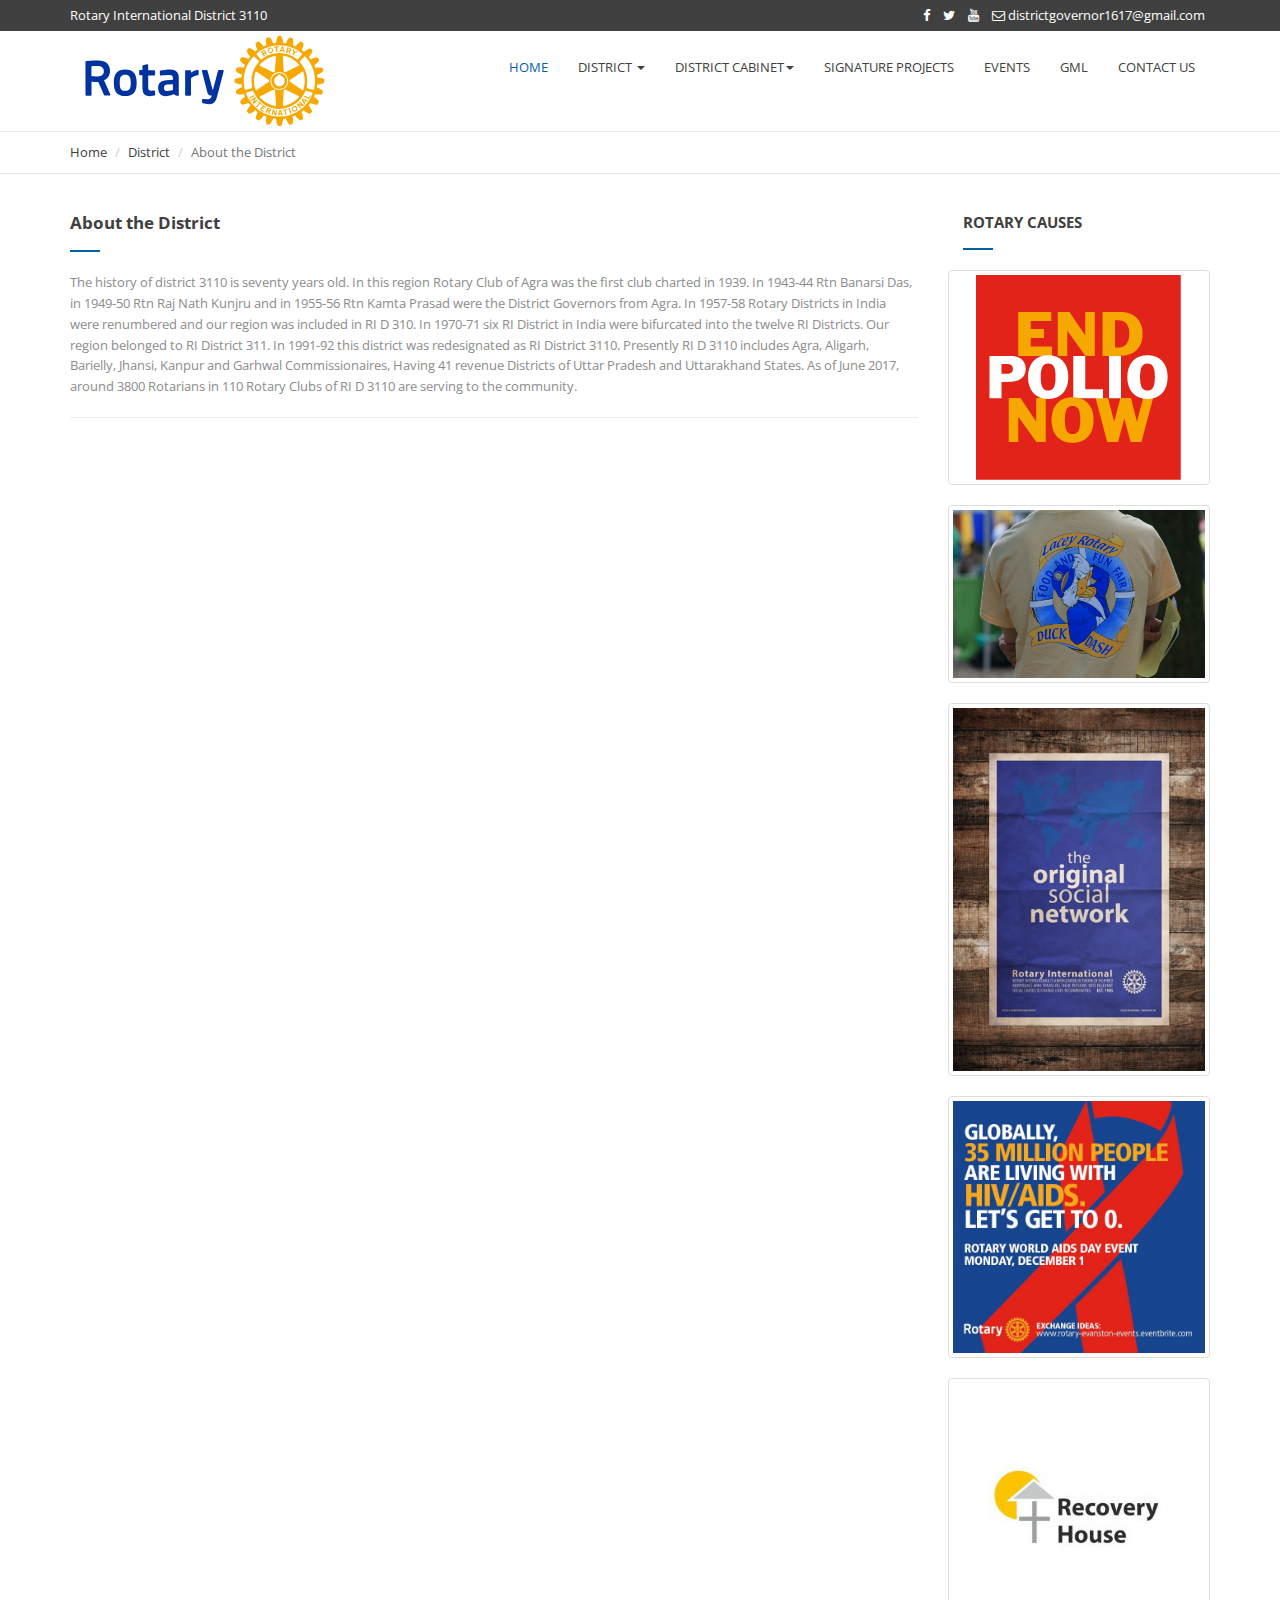
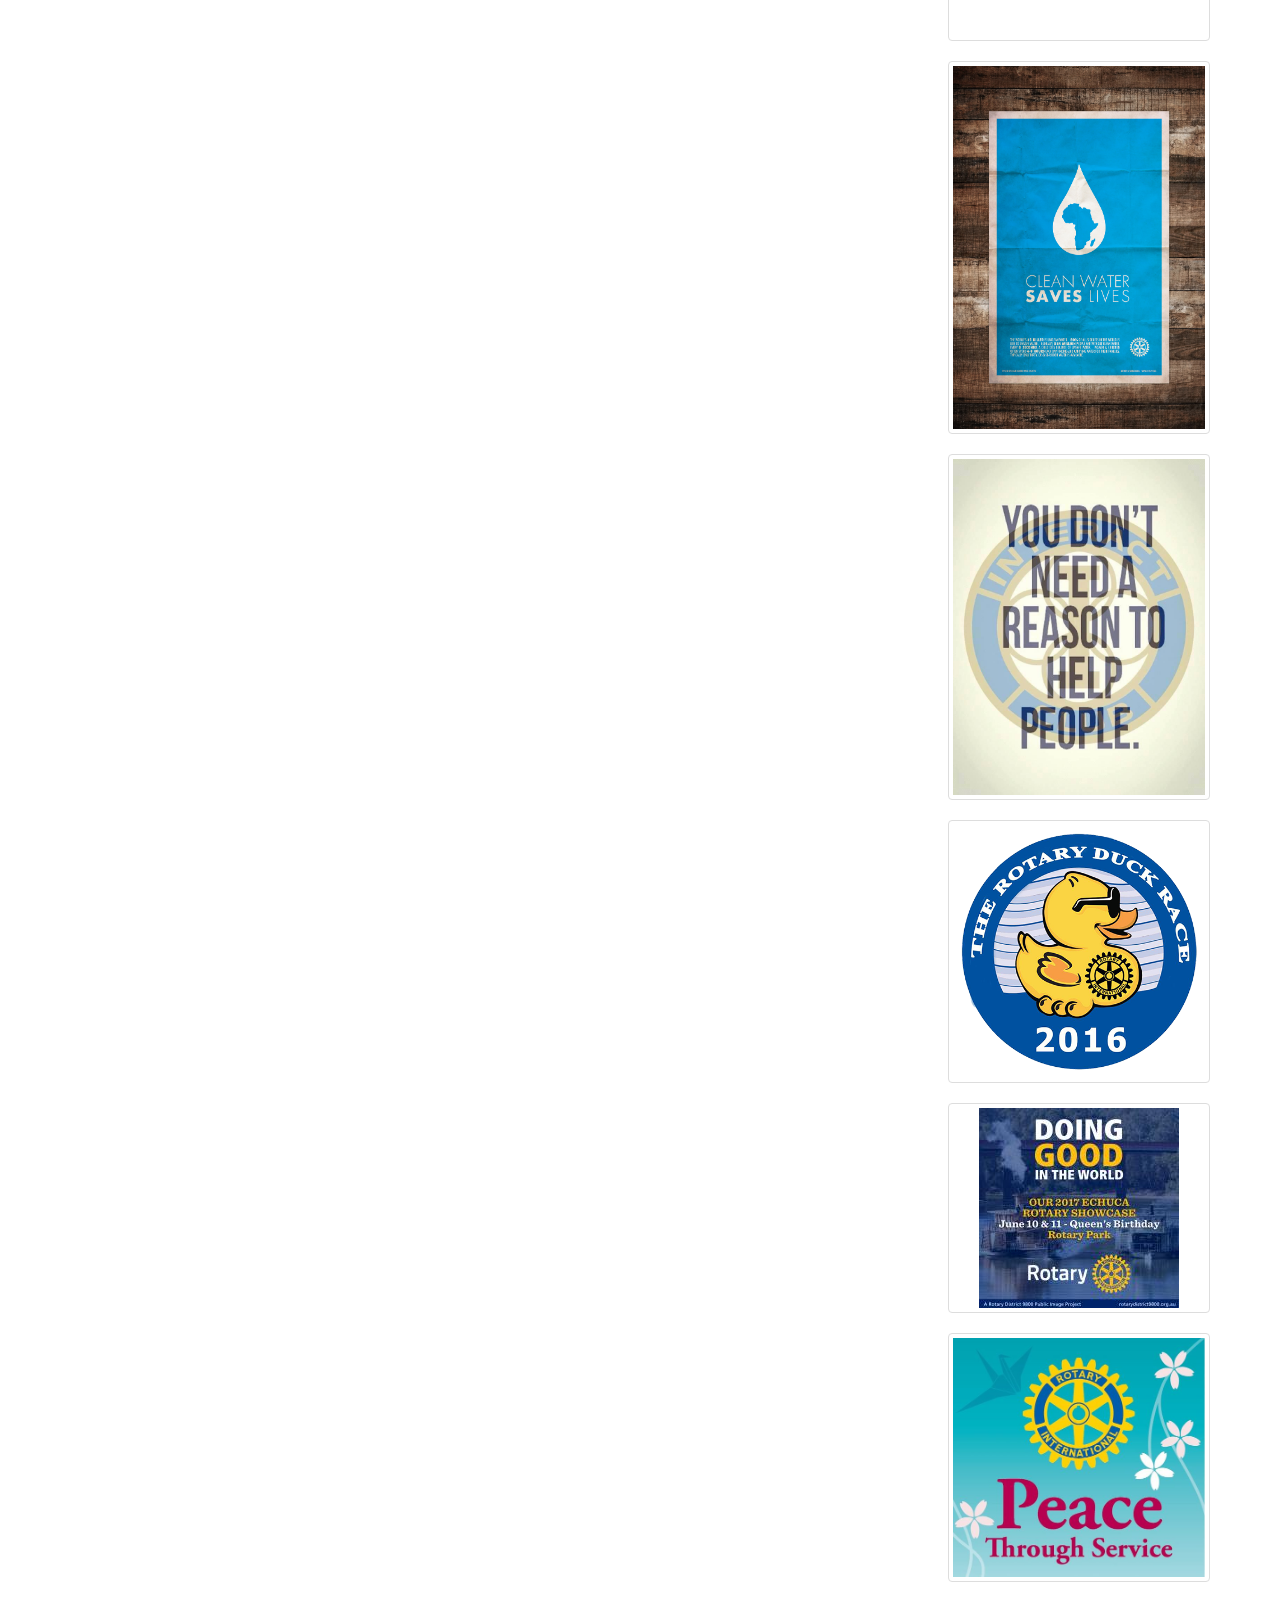
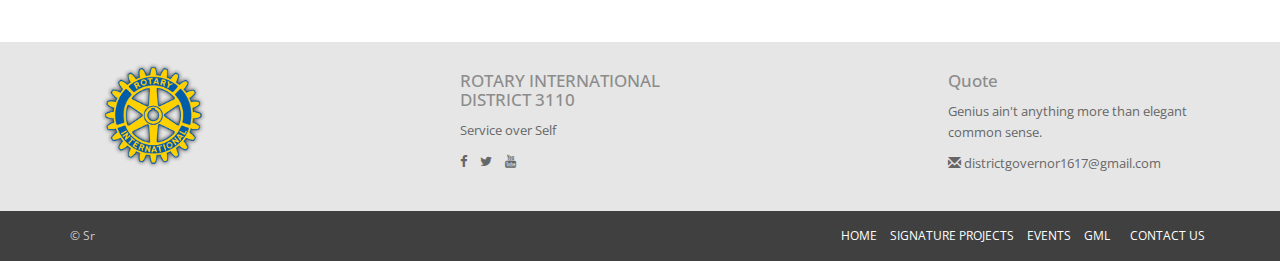
==== aboutthedistrict.html @ 9355457e "Merge ffc1c4cf77aae9dceffe71ca8849d3f51747897e into 3eec4fbc56aa6215b64515fe8a9c8d4d3918ecfa" ====
<!DOCTYPE html>
<html lang="en">
<head>
    <meta charset="utf-8">
    <meta http-equiv="X-UA-Compatible" content="IE=edge">
    <meta name="viewport" content="width=device-width, initial-scale=1">
    <title>RID3110</title>
    
    <link href="https://fonts.googleapis.com/css?family=Open+Sans:400,600&amp;subset=latin-ext" rel="stylesheet">
    
    <link href="css/bootstrap.min.css" rel="stylesheet">
    <link href="css/font-awesome.min.css" rel="stylesheet">
    <link href="style.css" rel="stylesheet">
    <style>
        video {
            max-width: 100%;
            height: auto;
        }
    </style>

</head>
<body>
    <header class="site-header">
        <div class="top">
            <div class="container">
                <div class="row">
                    <div class="col-sm-6">
                        <p>Rotary International District 3110</p>
                    </div>
                    <div class="col-sm-6">
                        <ul class="list-inline pull-right">
                            <li><a href="https://www.facebook.com/rotary/"><i class="fa fa-facebook"></i></a></li>
                            <li><a href="https://twitter.com/rotary"><i class="fa fa-twitter"></i></a></li>
                            <li><a href="https://www.youtube.com/user/RotaryInternational"><i class="fa fa-youtube"></i></a></li>
                            <li><a href="#"><i class="fa fa-envelope-o"></i> districtgovernor1617@gmail.com</a></li>
                            <!-- <li><a href="tel:+902222222222"><i class="fa fa-phone"></i> +90 222 222 22 22</a></li> -->
                        </ul>                        
                    </div>
                </div>
            </div>
        </div>
        <nav class="navbar navbar-default">
            <div class="container">
                <button type="button" class="navbar-toggle collapsed" data-toggle="collapse" data-target="#bs-navbar-collapse">
                    <span class="sr-only">Toggle Navigation</span>
                    <i class="fa fa-bars"></i>
                </button>
                <a href="index.html" class="navbar-brand">
                    <img src="img/logo.svg" alt="Post" width="270px" height="100px">
                </a>
                <!-- Collect the nav links, forms, and other content for toggling -->
                <div class="collapse navbar-collapse" id="bs-navbar-collapse">
                    <ul class="nav navbar-nav main-navbar-nav">
                        <li class="active"><a href="index.html" title="">HOME</a></li>
                        <li class="dropdown">
                            <a href="#" title="" class="dropdown-toggle" data-toggle="dropdown" role="button" aria-haspopup="true" aria-expanded="false">DISTRICT <span class="caret"></span></a>
                            <ul class="dropdown-menu">
                                <li><a href="aboutthedistrict.html" title="">About the District</a></li>
                                <li><a href="clubleaders.html" title="">District Club Leaders</a></li>
                                <li><a href="placestovisit.html" title="">Places to Visit</a></li>
                                <li><a href="map.html" title="">Map</a></li>
                            </ul>
                        </li>
                        <li class="dropdown">
                            <a href="#" title="" class="dropdown-toggle" data-toggle="dropdown" role="button" aria-haspopup="true" aria-expanded="false">DISTRICT CABINET<span class="caret"></span></a>
                            <ul class="dropdown-menu">
                                <li><a href="districtgovernor.html" title="">District Governor</a></li>
                                <li><a href="pdg.html" title="">PDGs</a></li>
                                <li><a href="ag.html" title="">AGs</a></li>
                                <!-- <li><a href="editorial.html" title="">EDITORIAL</a></li> -->
                            </ul>
                        </li>
                        
                        
                        <li><a href="signatureprojects.html" title="">SIGNATURE PROJECTS</a></li>
                        <li><a href="events.html" title="">EVENTS</a></li>
                        <li><a href="gml.html" title="">GML</a></li>
                        <li><a href="contactus.html" title="">CONTACT US</a></li>
                    </ul>                           
                </div><!-- /.navbar-collapse -->                
                <!-- END MAIN NAVIGATION -->
            </div>
        </nav>        
    </header>
    <div class="bread_area">
        <div class="container">
            <div class="row">
                <div class="col-sm-12">
                    <ol class="breadcrumb">
                        <li><a href="#" title="Post">Home</a></li>
                        <li><a href="#" title="Post">District</a></li>
                        <li class="active">About the District</li>
                    </ol>                    
                </div>
            </div>
        </div>
    </div>    
    <main class="site-main category-main">
        <div class="container">
            <div class="row">
                <section class="category-content col-sm-9">
                    <h2 class="category-title">About the District</h1>
                    <div>
                        <p>
                            The history of district 3110 is seventy years old. In this region Rotary Club of Agra was the first club charted in 1939. In 1943-44 Rtn Banarsi Das, in 1949-50 Rtn Raj Nath Kunjru and in 1955-56 Rtn Kamta Prasad were the District Governors from Agra. In 1957-58 Rotary Districts in India were renumbered and our region was included in RI D 310. In 1970-71 six RI District in India were bifurcated into the twelve RI Districts. Our region belonged to RI District 311. In 1991-92 this district was redesignated as RI District 3110. Presently RI D 3110 includes Agra, Aligarh, Barielly, Jhansi, Kanpur and Garhwal Commissionaires, Having 41 revenue Districts of Uttar Pradesh and Uttarakhand States. As of June 2017, around 3800 Rotarians in 110 Rotary Clubs of RI D 3110 are serving to the community.
                        </p>
                    </div><hr><br>
                    <div class="embed-responsive embed-responsive-16by9">
                        <iframe width="854" height="480" src="https://www.youtube.com/embed/rgfyhgnV5SM" frameborder="0" allowfullscreen></iframe>
                    </div>
                </section>
                <aside class="sidebar col-sm-3">
                    <div class="widget">
                        <h4>ROTARY CAUSES</h4>
                        <div class="thumbnail">
                            <img src="img/pdgs/c1.png" class="img-responsive">
                        </div>
                        <div class="thumbnail">
                            <img src="img/pdgs/c2.jpg" class="img-responsive">
                        </div>
                        <div class="thumbnail">
                            <img src="img/pdgs/c3.jpg" class="img-responsive">
                        </div>
                        <div class="thumbnail">
                            <img src="img/pdgs/c4.jpg" class="img-responsive">
                        </div>
                        <div class="thumbnail">
                            <img src="img/pdgs/c5.jpg" class="img-responsive">
                        </div>
                        <div class="thumbnail">
                            <img src="img/pdgs/c6.jpg" class="img-responsive">
                        </div>
                        <div class="thumbnail">
                            <img src="img/pdgs/c7.jpg" class="img-responsive">
                        </div>
                        <div class="thumbnail">
                            <img src="img/pdgs/c8.png" class="img-responsive">
                        </div>
                        <div class="thumbnail">
                            <img src="img/pdgs/c9.jpg" class="img-responsive">
                        </div>
                        <div class="thumbnail">
                            <img src="img/pdgs/c10.jpg" class="img-responsive">
                        </div>
                    </div>
                </aside>
            </div>
        </div>
    </main>
    <footer class="site-footer">
        <div class="container">
            <div class="row">
                <div class="col-md-2">
                    <img src="img/logo.png" class="img-responsive">
                </div>
                <div class="col-md-2"></div>
                <div class="col-md-3 col-sm-6 fbox">
                    <h4>ROTARY INTERNATIONAL DISTRICT 3110</h4>
                    <p class="text">Service over Self</p>
                    <ul class="list-inline">
                        <li><a href="https://www.facebook.com/rotary/"" title="Post"><i class="fa fa-facebook"></i></a></li>
                        <li><a href="https://www.twitter.com/rotary/"" title="Post"><i class="fa fa-twitter"></i></a></li>
                        <li><a href="https://www.youtube.com/user/RotaryInternational"" title="Post"><i class="fa fa-youtube"></i></a></li>                        
                    </ul>
                </div>
                <div class="col-md-2"></div>
                <div class="col-md-3 col-sm-6 fbox">
                    <h4>Quote</h4>
                    <p class="text">Genius ain't anything more than elegant common sense.</p>
                    <!-- <p><a href="tel:+902222222222"><span class="glyphicon glyphicon-earphone" aria-hidden="true"></span> +90 222 222 22 22</a></p> -->
                    <p><a href="mailto:districtgovernor1617@gmail.com"><span class="glyphicon glyphicon-envelope" aria-hidden="true"></span> districtgovernor1617@gmail.com</a></p>
                </div>
            </div>
        </div>
        <div id="copyright">
            <div class="container">
                <div class="row">
                    <div class="col-md-4">
                        <p class="pull-left">&copy; Sr</p>
                    </div>
                    <div class="col-md-8">
                        <ul class="list-inline navbar-right">
                            <li><a href="index.html">HOME</a></li>
                            <li><a href="signatureprojects.html">SIGNATURE PROJECTS</a></li>
                            <li><a href="events.html">EVENTS</a></li>
                            <li><a href="gml.html">GML</a><li>
                            <li><a href="contactus.html">CONTACT US</a></li>
                        </ul>
                    </div>
                </div>
            </div>
        </div>        
    </footer>
    <script src="https://ajax.googleapis.com/ajax/libs/jquery/1.12.4/jquery.min.js"></script>
    <script src="js/bootstrap.min.js"></script>
</body>
</html>
---- style.css ----
/* Base */
* {outline:none;}
html, body {height: 100%;}
body {font-family: 'Open Sans', sans-serif;font-size: 13px;line-height: 1.6;color: #8c8c8c;background-color: #fff;}
h1, h2, h3, h4, h5, h6 {font-family: 'Open Sans', sans-serif;}
a {color: #404040;}
a:hover {color: #404040;transition-property: all;transition-duration: 0.3s;transition-timing-function: linear;}
a.none:hover {text-decoration: none;}

/* Header */
.top {background-color: #404040;padding: 5px 0;color: #fff;}
.top p {margin: 0;}
.top ul {margin: 0;padding: 0;}
.top li i {color: #fff;}
.top li a {color: #fff;}
.top li a:hover {text-decoration: none;}
.top li a:hover,.top li a:hover i {color: #005FA6;transition-property: all;transition-duration: 0.3s;transition-timing-function: linear;}

/* Navigation */
.navbar {-moz-border-radius: 0;-webkit-border-radius: 0;border-radius: 0;margin-bottom: 0;}
.navbar .container {position: relative;}
.navbar-default {-moz-transition: all 0.3s ease-out;-o-transition: all 0.3s ease-out;-webkit-transition: all 0.3s ease-out;transition: all 0.3s ease-out;width: 100%;border: none;border-bottom: 1px solid #e7e7e7;background-color: #fff;}
.navbar-default .navbar-nav > li > a {color: #404040;font-weight: normal;font-size: 13px;}
.navbar-default .navbar-nav > li > a:hover {background-color: transparent;color: #005FA6;}
.navbar-default .navbar-nav > .open > a,.navbar-default .navbar-nav > .open > a:hover,.navbar-default .navbar-nav > .open > a:focus {background-color: transparent;color: #005FA6;}
.navbar-default .navbar-nav .active > a,.navbar-default .navbar-nav .active > a:hover,.navbar-default .navbar-nav .active > a:focus {color: #005FA6;background-color: transparent;}
.navbar-default .navbar-toggle {margin: 10px 0 0 15px;}
.navbar-default .navbar-toggle,.navbar-default .navbar-toggle:hover,.navbar-default .navbar-toggle:focus {border: none;background: #f3f3f3;}
.navbar-default .navbar-toggle i {font-size: 31px;}
.navbar-default .navbar-collapse {float: right;border-top: none;padding-left: 0;padding-right: 0;}
.navbar-brand>img {padding: 5px;}

@media screen and (max-width: 768px) {.navbar-default .navbar-collapse {padding-left: inherit;padding-right: inherit;}}
@media screen and (max-width: 992px) {.navbar-default .navbar-collapse {width: 100%;margin-left: 0;margin-right: 0;max-height: none;}}
@media (min-width:768px) {.navbar>.container .navbar-brand,.navbar>.container-fluid .navbar-brand {margin-left: 0;}}

.main-navbar-nav {-moz-transition: all 0.3s linear;-o-transition: all 0.3s linear;-webkit-transition: all 0.3s linear;transition: all 0.3s linear;}
.main-navbar-nav > li > a {padding-top: 30px;padding-bottom: 30px;line-height: 1;}
.main-navbar-nav li > .dropdown-menu {-moz-transition: all 0.3s ease-out;-o-transition: all 0.3s ease-out;-webkit-transition: all 0.3s ease-out;transition: all 0.3s ease-out;min-width: 225px;border: none;border-top: 2px solid #005FA6;}
.main-navbar-nav li > .dropdown-menu > li > a {padding: 10px;position: relative;color: #404040;line-height: 1.12857143;font-size: 12px;}
.main-navbar-nav li > .dropdown-menu > li > a:hover,.main-navbar-nav li > .dropdown-menu > li > a:focus {color: #005FA6;background-color: transparent;}
.main-navbar-nav li > .dropdown-menu > li > a i {position: absolute;right: 20px;top: 50%;margin-top: -8px;font-size: 16px;}

@media screen and (min-width: 993px) {.main-navbar-nav .dropdown:hover > .dropdown-menu {display: block;}.main-navbar-nav .dropdown:hover > .dropdown-menu .dropdown:hover .dropdown-menu {left: 225px;top: 0;margin-top: -2px;}}
@media screen and (max-width: 992px) {.main-navbar-nav > li {border-bottom: 1px solid #f3f3f3;}.main-navbar-nav > li:last-child {border-bottom: none;}.main-navbar-nav > li > a {padding-top: 12px;padding-bottom: 12px;}}

.navbar-brand {height: auto;padding: 0;}

@media screen and (max-width: 992px) {.navbar-toggle {display: block;}.navbar-collapse.collapse {display: none !important;}.main-navbar-nav.navbar-nav,.main-navbar-nav.navbar-nav > li {float: none !important;}.navbar-collapse.collapse.in {display: block !important;overflow-y: auto !important;}}

/* Hero */
.hero_area {background-image: url(img/hero.jpg);background-position: center center;background-repeat: no-repeat;background-size: cover;height: 475px;padding: 0;}
.hero_content {padding: 120px 0;}
.hero_content h1 {text-shadow: 1px 1px 2px rgba(0,0,0,0.75);color: #005FA6;font-weight: 700;font-size: 42px;}
.hero_content h2 {text-shadow: 1px 1px 2px rgba(0,0,0,0.25);color: #000;font-weight: 700;font-size: 32px;margin-top: 0;width: 45%;line-height: 38px;}

/* Boxes */
.boxes_area {padding-top: 40px;padding-bottom: 10px;padding-left: 0;padding-right: 0;background-color: #f8f8f8;}
.box {position: relative;}
.box h3 {position: relative;margin-bottom: 20px;padding-bottom: 20px;}

@media (min-width:769px) {
    .boxes_area div[class*="col-"]:after {content: " ";display: block;position: absolute;top: 0;right: 0;width: 1px;height: 100%;background-color: #ebebeb;}
    .boxes_area div[class*="col-"]:last-child:after {display: none;}    
}

/* Home */
.home_content h2:after,.box h3:after {content: '';position: absolute;width: 30px;background-color: #005FA6;height: 2px;left: 0;bottom: 0;}
.box i {position: absolute;right: 0;top: 0;margin: 0;color: #005FA6;font-size: 45px;}
.boxes_area h3 {font-size: 16px;font-weight: 500;margin-top: 0;margin-bottom: 18px;}
.services {padding-top: 50px;padding-bottom: 50px;}
h2.section-title {text-align: center;color: #404040;}
.services p.desc {text-align: center;font-size: 13px;margin-bottom: 20px;}
.services .media {margin-top: 30px;}
.services .media i {font-size: 45px;color: #005FA6;}
.services .media h4 {font-size: 15px;font-weight: 600;color: #404040;}
.services .media p {text-align: left;}

/* News */
.home-area {padding-bottom: 50px;}
.home_content h2 {position: relative;font-size: 17px;font-weight: 600;padding-bottom: 20px;color: #404040;margin-bottom: 30px;}
.home_list ul {margin: 0;padding: 0;float: left;width: 100%;}
.home_list ul li {list-style: none;}
.home_list .thumbnail {border: none;padding: 0;}
.thumbnail .caption {padding: 9px;color: #404040;padding-left: 0;padding-right: 0;}
.home_list h3 {font-size: 16px;font-weight: 600;margin-top: 10px;margin-bottom: 10px;color: #404040;}
.home_list p {color:#8c8c8c}
.home_list a.btn {font-size: 13px;padding: 0;color: #005FA6;}
.home_bottom .row {margin-left: -5px;margin-right: -5px;}
.home_bottom div[class*="col-"] {padding-right: 5px;padding-left: 5px;position: relative;}

/* References */
.carousel-control{ width:  4%; }
.carousel-control.left,.carousel-control.right {margin-left:0;background-image:none;}

@media (max-width: 767px) {.carousel-inner .active.left {left: -100%;}.carousel-inner .next {left: 100%;}.carousel-inner .prev {left: -100%;}.active > div {display:none;}.active > div:first-child {display:block;}}
@media (min-width: 767px) and (max-width: 992px ) {.carousel-inner .active.left {left: -50%;}.carousel-inner .next {left:  50%;}.carousel-inner .prev {left: -50%;}.active > div {display:none;}.active > div:first-child {display:block;}.active > div:first-child + div {display:block;}}
@media (min-width: 992px ) {.carousel-inner .active.left {left: -25%;}.carousel-inner .next {left: 25%;}.carousel-inner .prev {left: -25%;}}

/* Footer */
footer.site-footer {background: #e6e6e6;padding: 20px 0 0;float: left;width: 100%;}
footer.site-footer h4 {font-size: 17px;font-weight: 500;}
footer.site-footer ul {padding-left: 0;margin-bottom: 20px;list-style: none;}
footer.site-footer ul a {color: #666;font-size: 13px;}
footer.site-footer p {font-size: 13px;}
footer.site-footer p a {color: #666;}
p.text {color: #666;}
#copyright {background: #404040;color: #ccc;padding: 15px 0;font-size: 12px;margin-top: 20px;}
#copyright p, #copyright ul {margin: 0;float: left;font-size: 12px;}
#copyright a {color: #fff;font-size: 12px;}
.site-footer li a:hover {color:#005FA6;}
ul.big li {float: left;width: 49%;}
ul.big li:nth-child(2n) {margin-left: 2%;}

@media (max-width:462px) {.fbox:last-child {margin-top: 20px;float: left;width: 100%;}}

/* Maillist */
.login-form-1 {max-width: 300px;border-radius: 5px;display: inline-block;}
.main-login-form {position: relative;}
.login-form-1 .form-control {border: 0;box-shadow: 0 0 0;border-radius: 0;background: transparent;color: #555555;padding: 7px 0;font-weight: bold;height:auto;}
.login-form-1 .form-control::-webkit-input-placeholder {color: #999999;}
.login-form-1 .form-control:-moz-placeholder,.login-form-1 .form-control::-moz-placeholder,.login-form-1 .form-control:-ms-input-placeholder {color: #999999;}
.login-form-1 .form-group {margin-bottom: 0;border-bottom: 2px solid #fff;padding-right: 20px;position: relative;}
.login-form-1 .form-group:last-child {border-bottom: 0;}
.login-group {background: #efefef;color: #999999;border-radius: 8px;padding: 10px 20px;}
.login-group-checkbox {padding: 5px 0;}
.login-form-1 .login-button {position: absolute;right: -25px;top: 50%;background: #ffffff;color: #999999;padding: 11px 0;width: 50px;height: 50px;margin-top: -25px;border: 5px solid #efefef;border-radius: 50%;transition: all ease-in-out 500ms;}
.login-form-1 .login-button:hover {color: #555555;transform: rotate(450deg);}
.login-form-1 .login-button.clicked {color: #555555;}
.login-form-1 .login-button.clicked:hover {transform: none;}
.login-form-1 .login-button.clicked.success {color: #2ecc71;}
.login-form-1 .login-button.clicked.error {color: #e74c3c;}

/* Breadcrumb */
.bread_area {border-bottom: 1px solid #e7e7e7;padding: 10px 0;margin-bottom: 40px;}
.breadcrumb {margin: 0;background: #fff;padding: 0;}

/* Page */
.page-main {float: left;width: 100%;background-color: #fff;margin-bottom: 30px;}

/* Category */
.category-main {float: left;width: 100%;background-color: #fff;margin-bottom: 30px;}
.category-content h3 {font-size: 19px;margin-bottom: 20px;}
.category-main .media {margin-top: 30px;}
.category-main .media:first-child{margin-top: 0;}
.category-main ul li {list-style: none;position: relative;}
.category-main .media-left {padding-right: 20px;}
.category-main .meta {position: absolute;bottom: 0;border-bottom: 2px solid #e7e7e7;width: 71%;min-height: 30px;line-height: 24px;padding-bottom: 3px;}
.category-main .category-meta {width: 67%;}
.category-main .meta .arc-comment {float: left; margin-right: 5px; border-right: 2px solid #e7e7e7;padding-right: 7px;}
.category-main .meta .arc-comment a, .archive ul.arc-share li a {color: #333;font-size: 15px;}
.category-main .meta .arc-comment a:hover, .archive ul.arc-share li a:hover {text-decoration: none;color: #ff1515;}
.category-main .meta .arc-date {float: right;font-size: 15px;color: #333;}
.category-main ul.arc-share {float: left;margin: 0;padding: 0;margin-right: 5px;}
.category-main ul.arc-share li {float: left;list-style: none;margin-left: 10px;}
.category-main .archive-cat a {color: #ff1515;}
.category-main .archive-cat a:hover {color: #333; text-decoration: none;}


/* Sidebar */
.widget h4,h2.page-title, h2.category-title {position: relative;margin-top: 0;padding-bottom: 20px;margin-bottom: 20px;font-size: 17px;font-weight: 700;color: #404040;width: 100%;}
.widget h4 {font-size: 15px;margin-left: 15px;}
.widget h4:after,h2.page-title:after, h2.category-title:after {content: '';position: absolute;width: 30px;background-color: #005FA6;height: 2px;left: 0;bottom: 0;}
.widget {margin-bottom: 30px;}
.sidebar ul {padding-left: 15px;padding-right: 15px;margin: 0;}
.sidebar ul li {list-style: none;}
.sidebar ul li a {padding: 3px 15px;display: block;margin-left: -15px;margin-right: -15px;color: #404040;}
.sidebar li.current a {background-color: #005FA6;margin-left: -15px;margin-right: -15px;color: #FFFFFF;}
.sidebar ul li a:hover {background-color: #005FA6;color: #FFFFFF;text-decoration: none;transition-property: all;transition-duration: 0.2s;transition-timing-function: linear;}

/* Responsive */
@media screen and (max-width:462px) {
    .top {text-align: center;}.top ul.list-inline{float: none !important;text-align: center;}
    .hero_content {padding: 80px 0;}
    .hero_content h1 {font-size: 32px;}
    .hero_content h2 {width: 90%;font-size: 21px;}
    /*.boxes_area .row {margin-left: -20px;margin-right: -20px;}*/
    .boxes_area .box p {margin-bottom: 30px;}
    .services .media .media-left {padding-right: 15px;}
    
    .category-content .media-body {float: left;position: relative;width: 100%;}
    .category-content .media-body h3 {margin-top: 20px;}
    .category-main .meta {position: relative;width: 100%;}
    .category-main .meta .pull-left {margin-left: 40px;}
    .category-main .meta .pull-right {display: none;}
    
    .sidebar {margin-top: 40px;}
}
@media (min-width:463px) and (max-width:768px) {
    .fbox {float: left;}
    .fbox:nth-child(3) {float: right !important;}
}
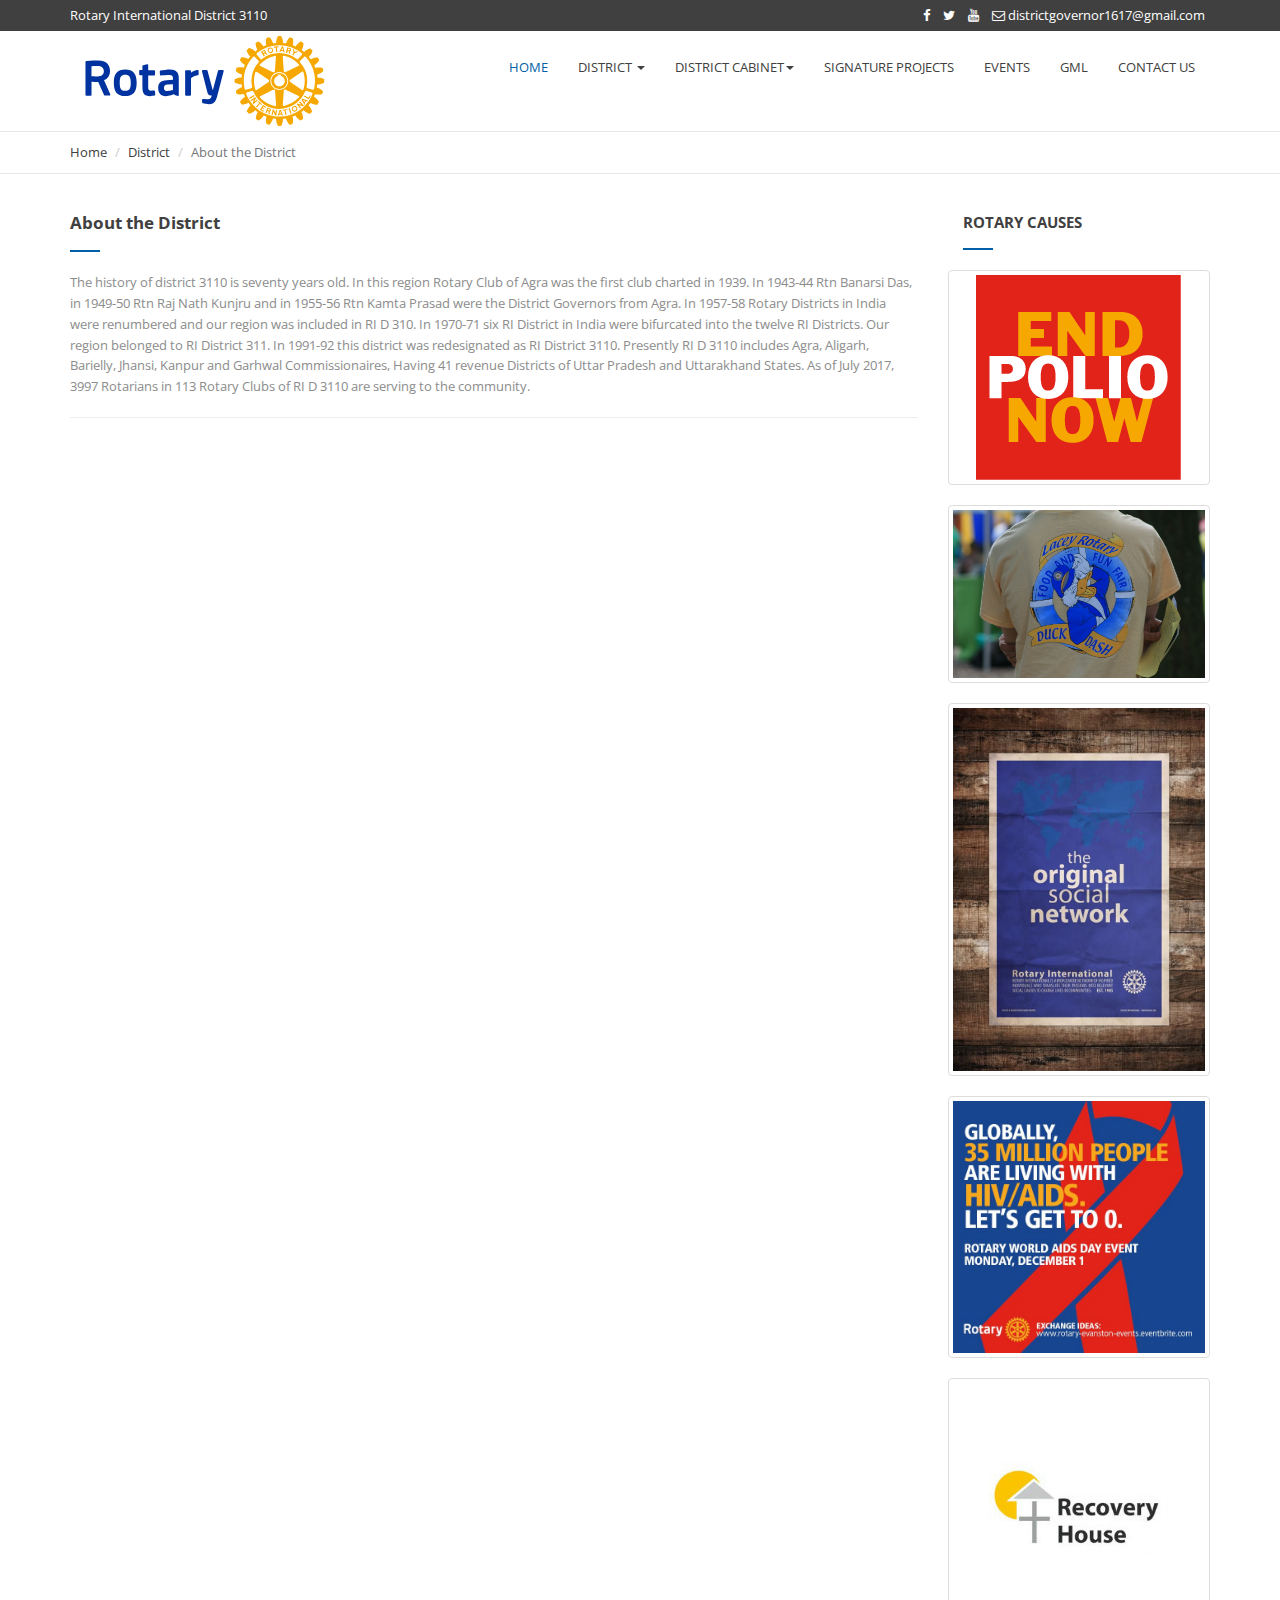
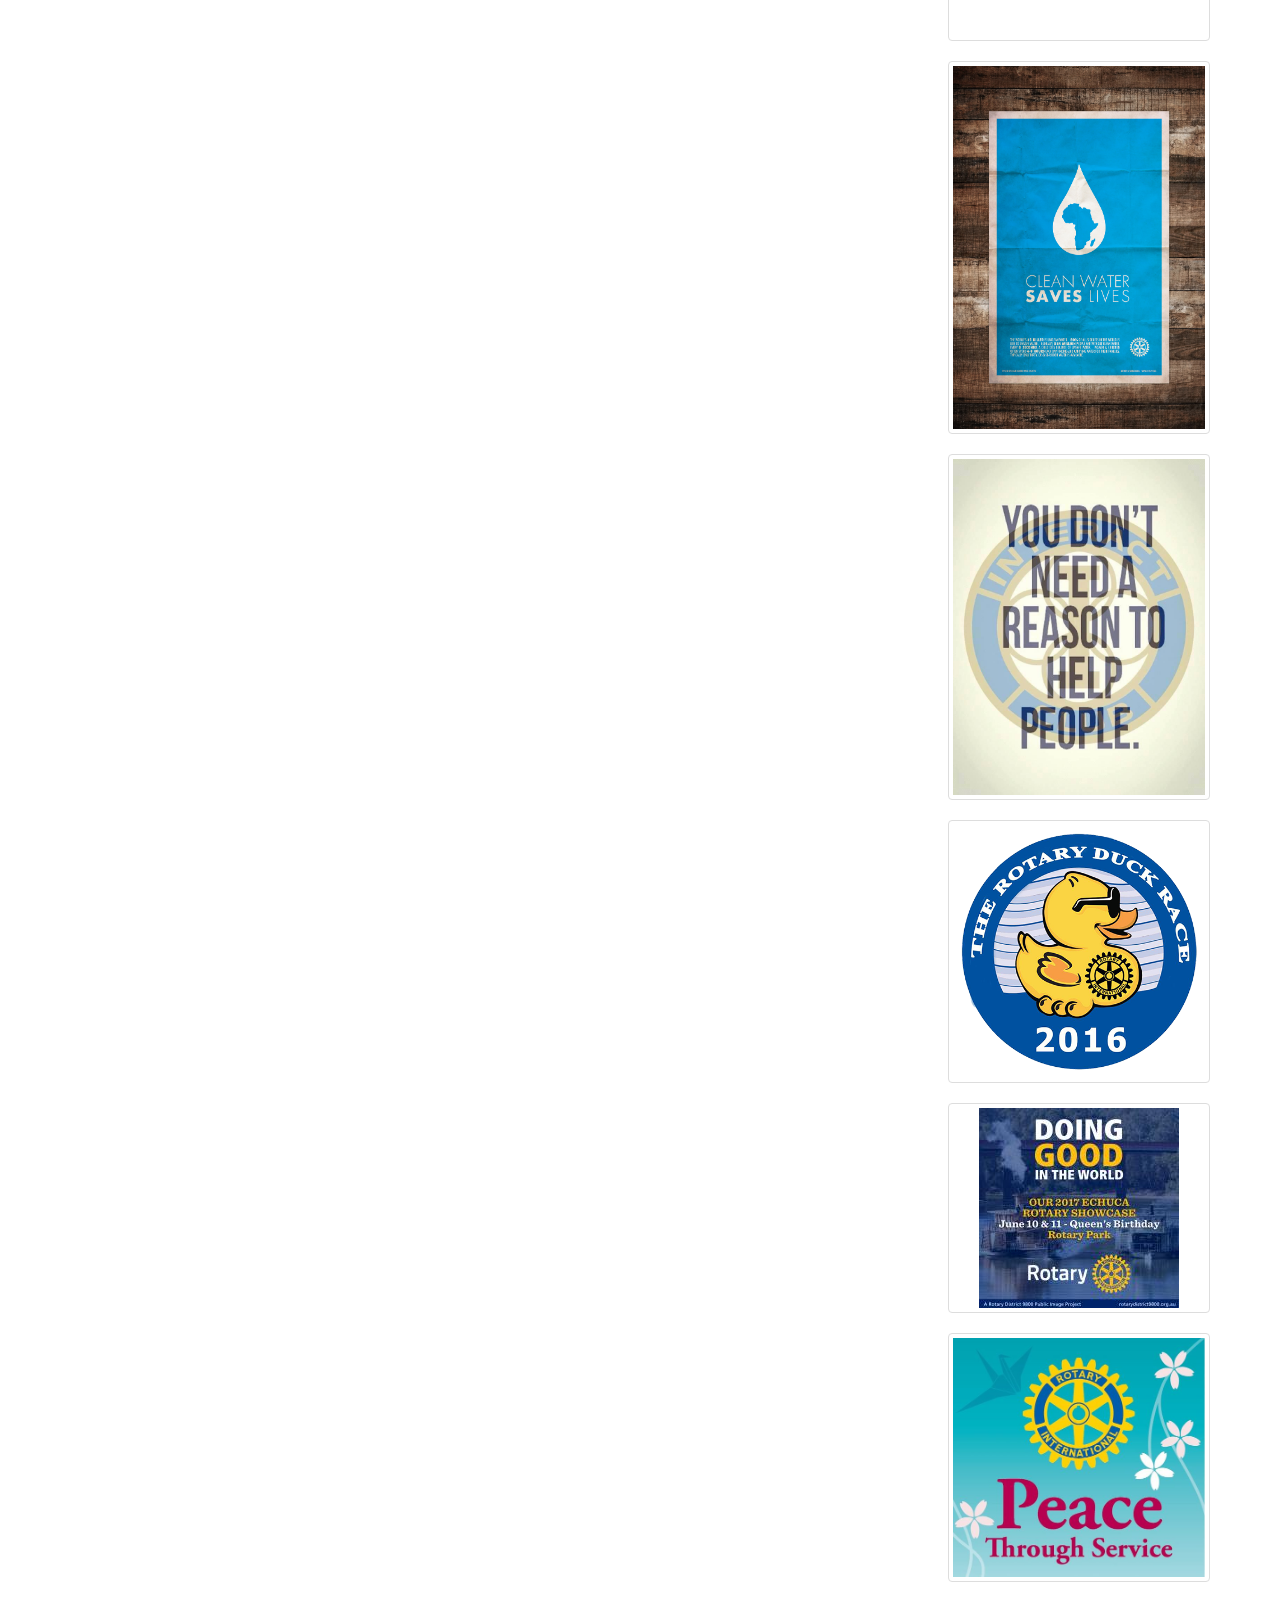
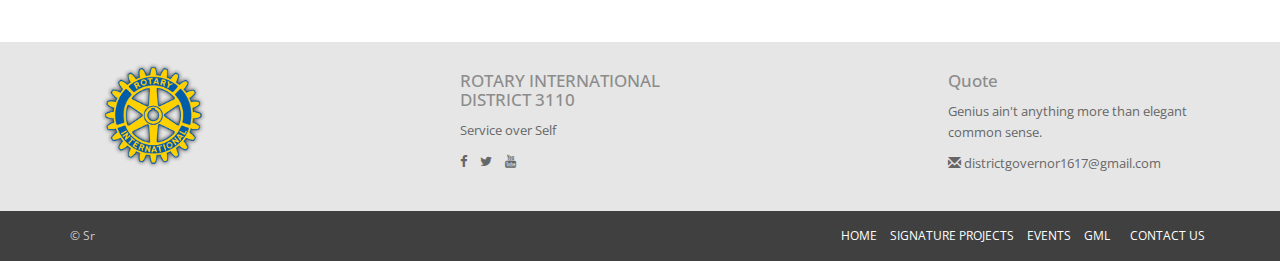
==== commit 4ea35a4a: "Merge pull request #7 from karanasthana/patch-5" ====
--- a/aboutthedistrict.html
+++ b/aboutthedistrict.html
@@ -102,7 +102,7 @@
                     <h2 class="category-title">About the District</h1>
                     <div>
                         <p>
-                            The history of district 3110 is seventy years old. In this region Rotary Club of Agra was the first club charted in 1939. In 1943-44 Rtn Banarsi Das, in 1949-50 Rtn Raj Nath Kunjru and in 1955-56 Rtn Kamta Prasad were the District Governors from Agra. In 1957-58 Rotary Districts in India were renumbered and our region was included in RI D 310. In 1970-71 six RI District in India were bifurcated into the twelve RI Districts. Our region belonged to RI District 311. In 1991-92 this district was redesignated as RI District 3110. Presently RI D 3110 includes Agra, Aligarh, Barielly, Jhansi, Kanpur and Garhwal Commissionaires, Having 41 revenue Districts of Uttar Pradesh and Uttarakhand States. As of June 2017, around 3800 Rotarians in 110 Rotary Clubs of RI D 3110 are serving to the community.
+                            The history of district 3110 is seventy years old. In this region Rotary Club of Agra was the first club charted in 1939. In 1943-44 Rtn Banarsi Das, in 1949-50 Rtn Raj Nath Kunjru and in 1955-56 Rtn Kamta Prasad were the District Governors from Agra. In 1957-58 Rotary Districts in India were renumbered and our region was included in RI D 310. In 1970-71 six RI District in India were bifurcated into the twelve RI Districts. Our region belonged to RI District 311. In 1991-92 this district was redesignated as RI District 3110. Presently RI D 3110 includes Agra, Aligarh, Barielly, Jhansi, Kanpur and Garhwal Commissionaires, Having 41 revenue Districts of Uttar Pradesh and Uttarakhand States. As of July 2017, 3997 Rotarians in 113 Rotary Clubs of RI D 3110 are serving to the community.
                         </p>
                     </div><hr><br>
                     <div class="embed-responsive embed-responsive-16by9">
